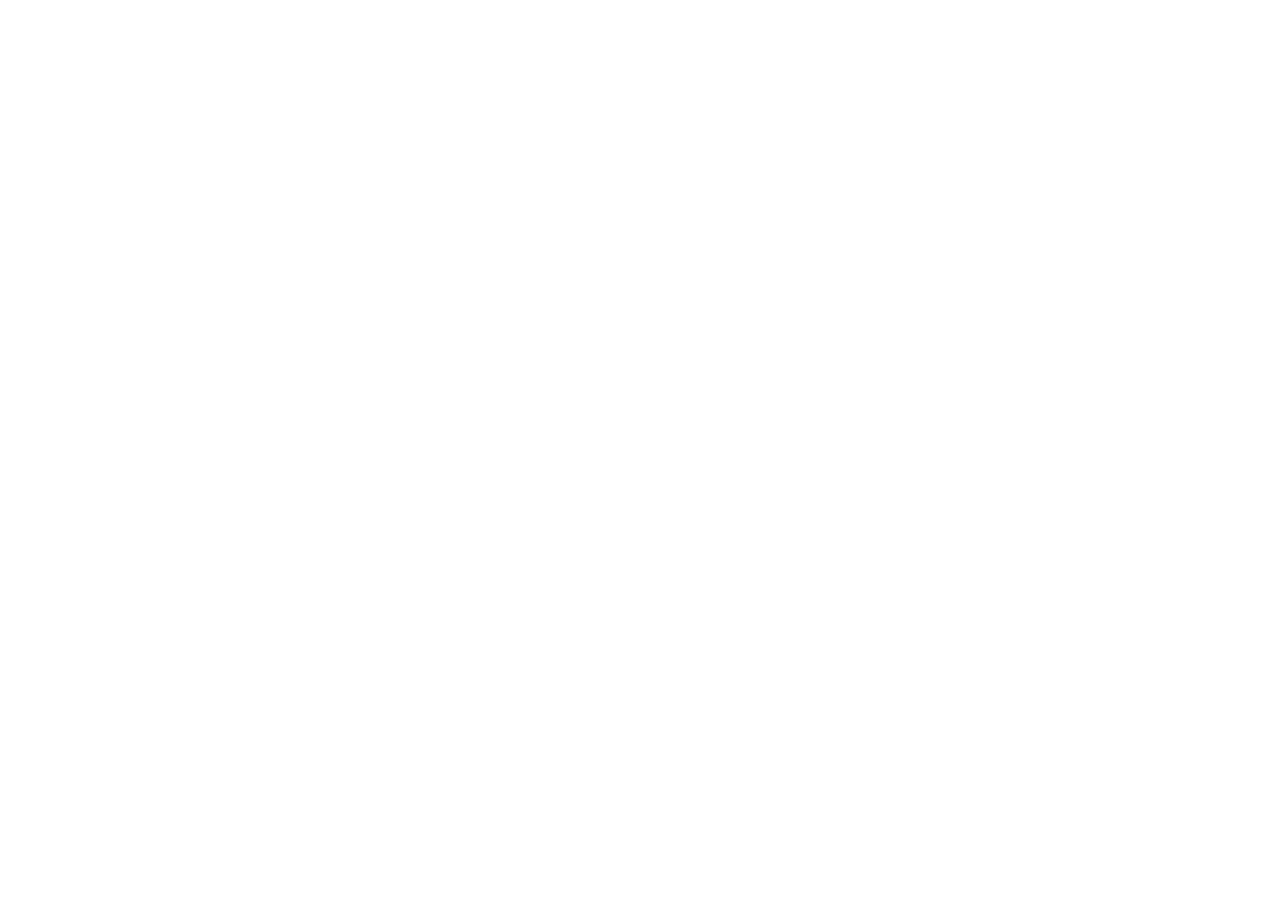
==== final-project/index.html @ 42d1e5c8 "Creates index.html" ====
<!DOCTYPE html>
<html lang="en">
<head>
    <meta charset="UTF-8">
    <meta http-equiv="X-UA-Compatible" content="IE=edge">
    <meta name="viewport" content="width=device-width, initial-scale=1.0">
    <title>Document</title>
</head>
<body>
    
</body>
</html>
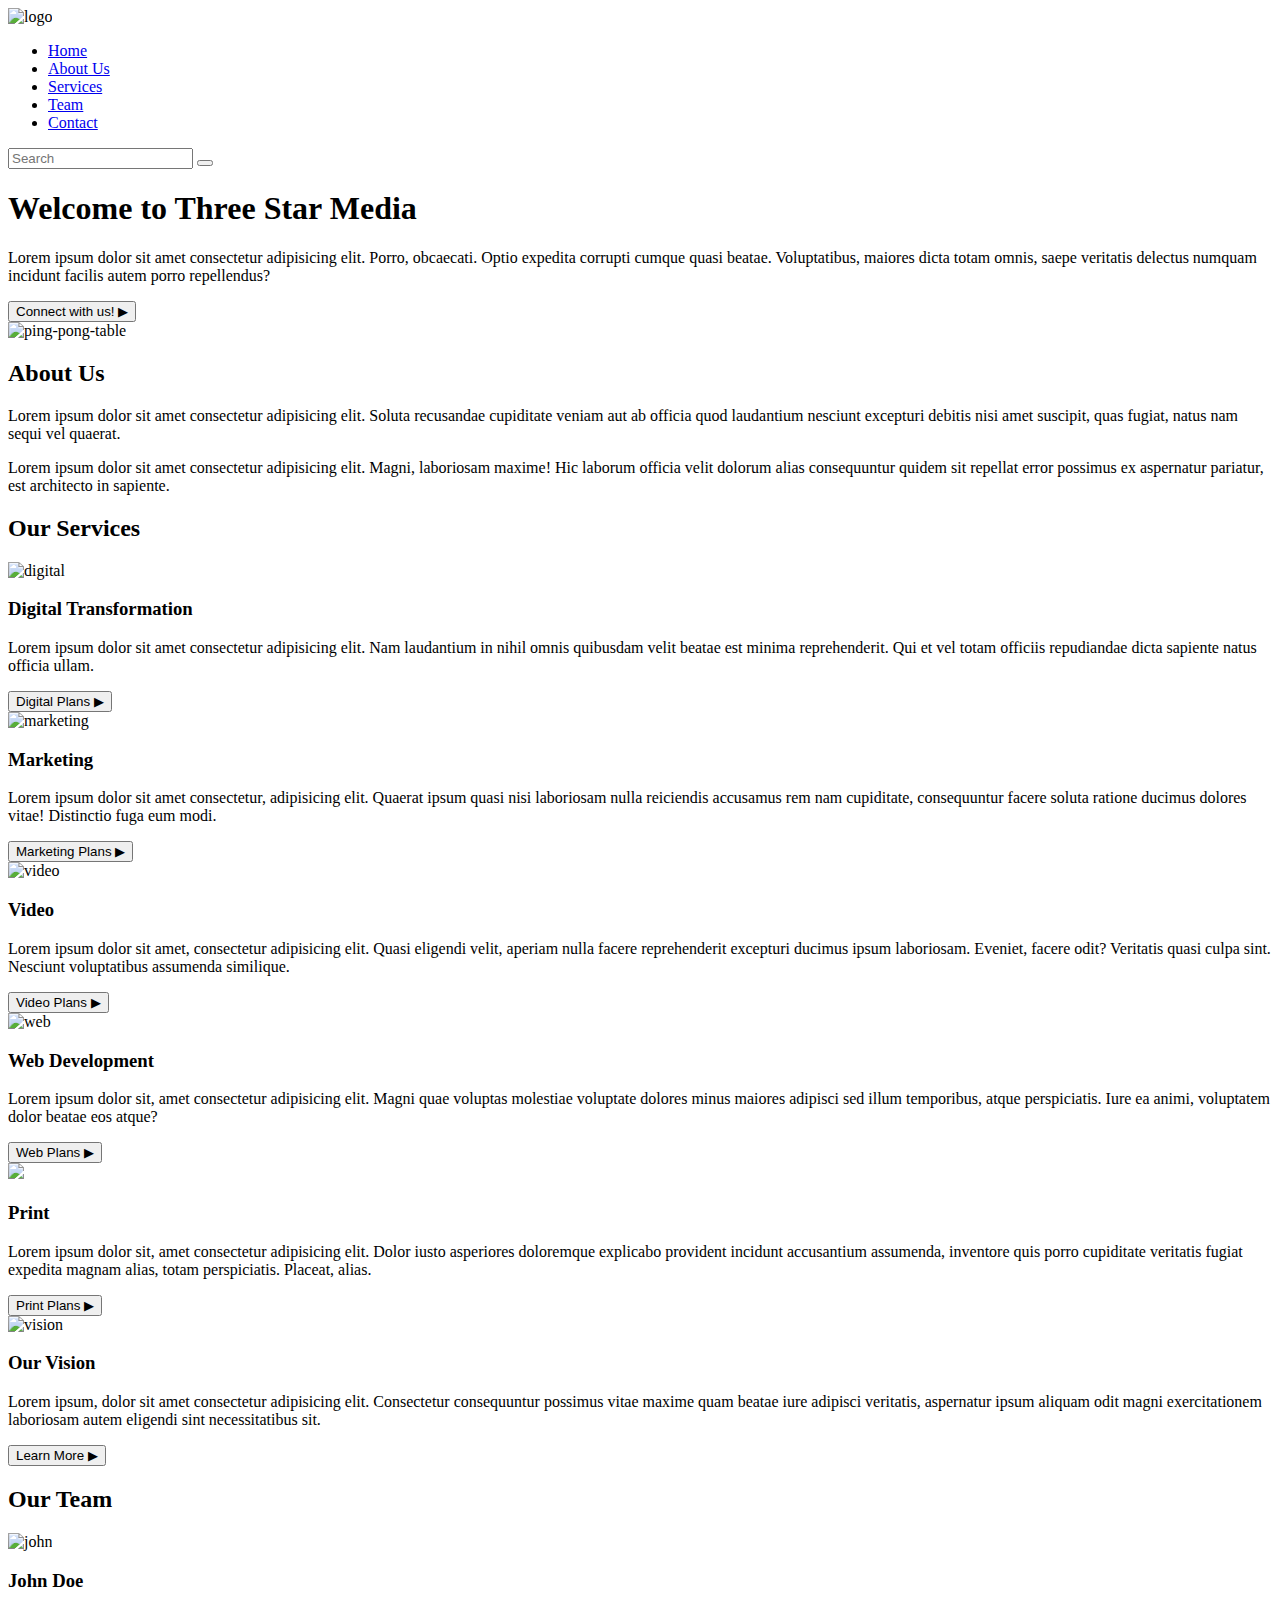
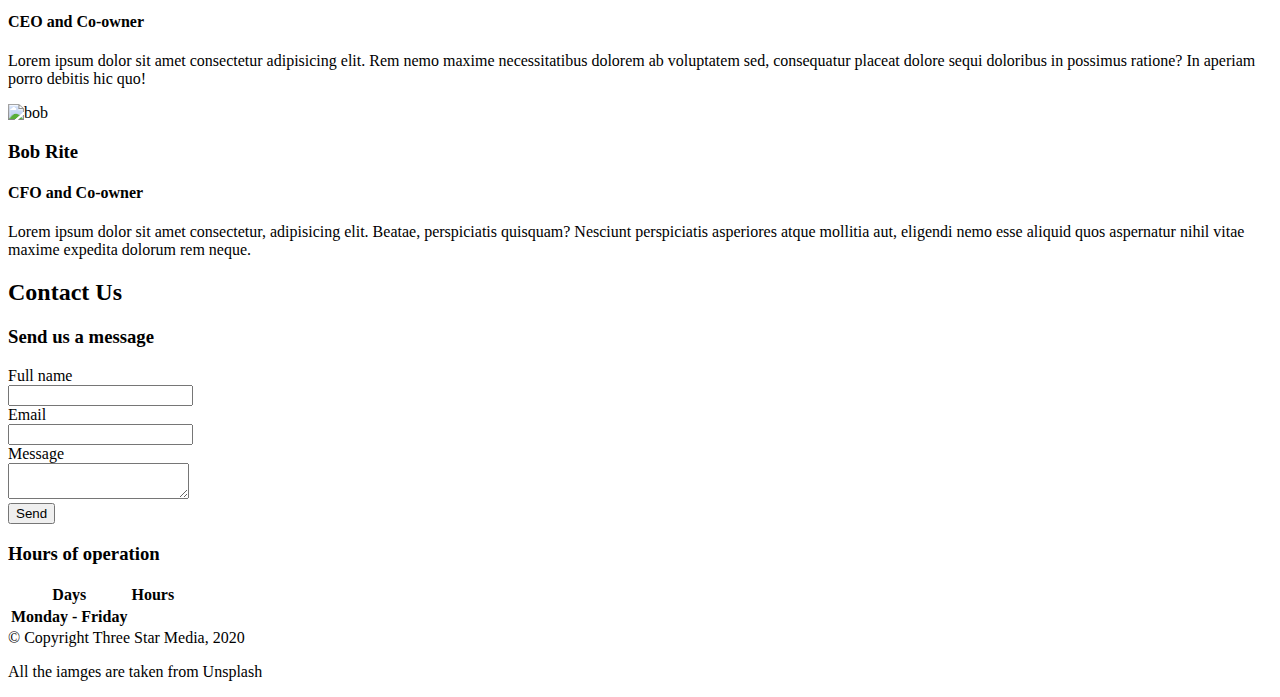
==== commit 7924b86a: "Lots of changes to index.html" ====
--- a/final-project/index.html
+++ b/final-project/index.html
@@ -4,9 +4,134 @@
     <meta charset="UTF-8">
     <meta http-equiv="X-UA-Compatible" content="IE=edge">
     <meta name="viewport" content="width=device-width, initial-scale=1.0">
-    <title>Document</title>
+    <title>Three Star Media</title>
+    <script src="https://kit.fontawesome.com/ba7e488cfd.js" crossorigin="anonymous"></script>
 </head>
 <body>
-    
+    <header>
+        <div class="upper">
+            <img src="images/logo.png" alt="logo">
+            <nav>
+                <ul>
+                    <li><a href="#" class="home">Home</a></li> <!-- Should be different from the rest of the list items ie. different colour -->
+                    <li><a href="#" class="about">About Us</a></li>
+                    <li><a href="#" class="services">Services</a></li>
+                    <li><a href="#" class="team">Team</a></li>
+                    <li><a href="#" class="contact">Contact</a></li>
+                </ul>
+            </nav>
+            <form>
+                <input type="text" placeholder="Search">
+                <button type="submit"><i class="fas fa-search"></i></button>
+            </form>
+        </div>
+        <div class="intro">
+            <div class="intro-container">
+                <h1>Welcome to Three Star Media</h1>
+                    <p>Lorem ipsum dolor sit amet consectetur adipisicing elit. Porro, obcaecati. Optio expedita corrupti cumque quasi beatae. Voluptatibus, maiores dicta totam omnis, saepe veritatis delectus numquam incidunt facilis autem porro repellendus?</p>
+                <button type="button">Connect with us! &#9654</button>
+            </div>
+        </div>
+    </header>
+
+    <main>
+        <section class="section-about">
+            <img src="images/about-us.jpg" alt="ping-pong-table">
+            <h2>About Us</h2>
+            <p>Lorem ipsum dolor sit amet consectetur adipisicing elit. Soluta recusandae cupiditate veniam aut ab officia quod laudantium nesciunt excepturi debitis nisi amet suscipit, quas fugiat, natus nam sequi vel quaerat.</p>
+            <p>Lorem ipsum dolor sit amet consectetur adipisicing elit. Magni, laboriosam maxime! Hic laborum officia velit dolorum alias consequuntur quidem sit repellat error possimus ex aspernatur pariatur, est architecto in sapiente.</p>
+        </section> <!-- end section-about -->
+
+        <section class="section-services">
+            <h2>Our Services</h2>
+
+            <div class="transformation">
+                <img src="images/digital.jpg" alt="digital">
+                <h3>Digital Transformation</h3>
+                <p>Lorem ipsum dolor sit amet consectetur adipisicing elit. Nam laudantium in nihil omnis quibusdam velit beatae est minima reprehenderit. Qui et vel totam officiis repudiandae dicta sapiente natus officia ullam.</p>
+                <button type="button">Digital Plans &#9654</button>
+            </div>
+
+            <div class="marketing">
+                <img src="images/marketing.jpg" alt="marketing">
+                <h3>Marketing</h3>
+                <p>Lorem ipsum dolor sit amet consectetur, adipisicing elit. Quaerat ipsum quasi nisi laboriosam nulla reiciendis accusamus rem nam cupiditate, consequuntur facere soluta ratione ducimus dolores vitae! Distinctio fuga eum modi.</p>
+                <button type="button">Marketing Plans &#9654</button>
+            </div>
+
+            <div class="video-production">
+                <img src="images/video.jpg" alt="video">
+                <h3>Video</h3>
+                <p>Lorem ipsum dolor sit amet, consectetur adipisicing elit. Quasi eligendi velit, aperiam nulla facere reprehenderit excepturi ducimus ipsum laboriosam. Eveniet, facere odit? Veritatis quasi culpa sint. Nesciunt voluptatibus assumenda similique.</p>
+                <button type="button">Video Plans &#9654</button>
+            </div>
+
+            <div class="web-development">
+                <img src="images/web.jpg" alt="web">
+                <h3>Web Development</h3>
+                <p>Lorem ipsum dolor sit, amet consectetur adipisicing elit. Magni quae voluptas molestiae voluptate dolores minus maiores adipisci sed illum temporibus, atque perspiciatis. Iure ea animi, voluptatem dolor beatae eos atque?</p>
+                <button type="button">Web Plans &#9654</button>
+            </div>
+
+            <div class="print">
+                <img src="images/print.jpg">
+                <h3>Print</h3>
+                <p>Lorem ipsum dolor sit, amet consectetur adipisicing elit. Dolor iusto asperiores doloremque explicabo provident incidunt accusantium assumenda, inventore quis porro cupiditate veritatis fugiat expedita magnam alias, totam perspiciatis. Placeat, alias.</p>
+                <button type="button">Print Plans &#9654</button>
+            </div>
+        </section> <!-- end section-services -->
+
+        <section class="section-vision">
+            <img src="images/vision.jpg" alt="vision">
+            <h3>Our Vision</h3>
+            <p>Lorem ipsum, dolor sit amet consectetur adipisicing elit. Consectetur consequuntur possimus vitae maxime quam beatae iure adipisci veritatis, aspernatur ipsum aliquam odit magni exercitationem laboriosam autem eligendi sint necessitatibus sit.</p>
+            <button type="button">Learn More &#9654</button>
+        </section> <!-- end section-vision -->
+
+        <section class="section-team">
+            <h2>Our Team</h2>
+
+            <div class="john">
+                <img src="images/john.jpg" alt="john">
+                <h3>John Doe</h3>
+                <h4>CEO and Co-owner</h4>
+                <p>Lorem ipsum dolor sit amet consectetur adipisicing elit. Rem nemo maxime necessitatibus dolorem ab voluptatem sed, consequatur placeat dolore sequi doloribus in possimus ratione? In aperiam porro debitis hic quo!</p>
+            </div>
+            <div class="bob">
+                <img src="images/bob.jpg" alt="bob">
+                <h3>Bob Rite</h3>
+                <h4>CFO and Co-owner</h4>
+                <p>Lorem ipsum dolor sit amet consectetur, adipisicing elit. Beatae, perspiciatis quisquam? Nesciunt perspiciatis asperiores atque mollitia aut, eligendi nemo esse aliquid quos aspernatur nihil vitae maxime expedita dolorum rem neque.</p>
+            </div>
+        </section> <!-- end section-team -->
+
+        <section class="section-contact">
+            <h2>Contact Us</h2>
+            <h3>Send us a message</h3>
+            <form>
+                <label for="fname">Full name</label><br>
+                <input type="text" id="fname" name="fname"><br>
+                <label for="email">Email</label><br>
+                <input type="text" id="email" name="email"><br>
+                <label for="message">Message</label><br>
+                <textarea id="message" name="message"></textarea><br>
+                <input type="submit" value="Send">
+            </form>
+            <table>
+                <h3>Hours of operation</h3>
+                <tr>
+                    <th scope="col">Days</th>
+                    <th scope="col">Hours</th>
+                </tr>
+                <tr>
+                    <th scope="row">Monday - Friday</th>
+                </tr>
+            </table>
+        </section> <!-- end section-contact -->
+    </main>
+
+    <footer>&copy; Copyright Three Star Media, 2020
+        <p>All the iamges are taken from Unsplash</p>
+    </footer>
 </body>
 </html>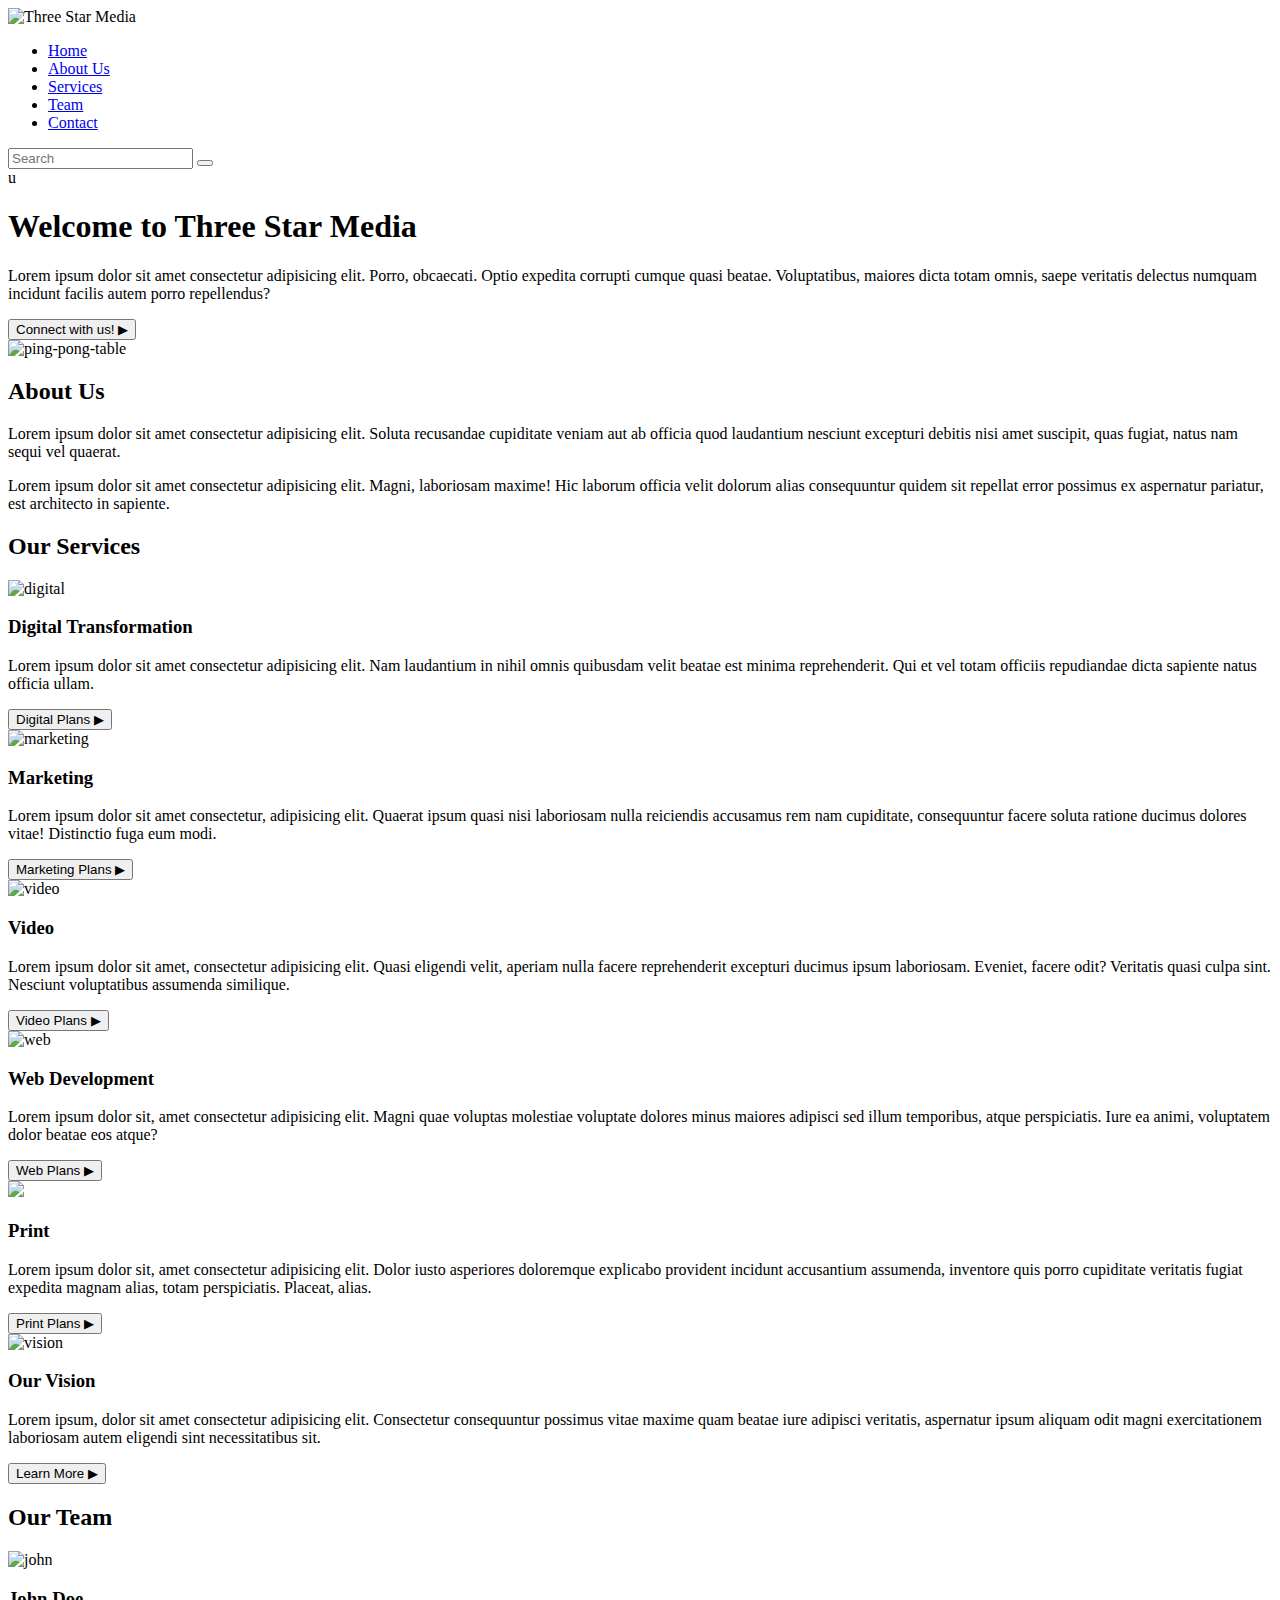
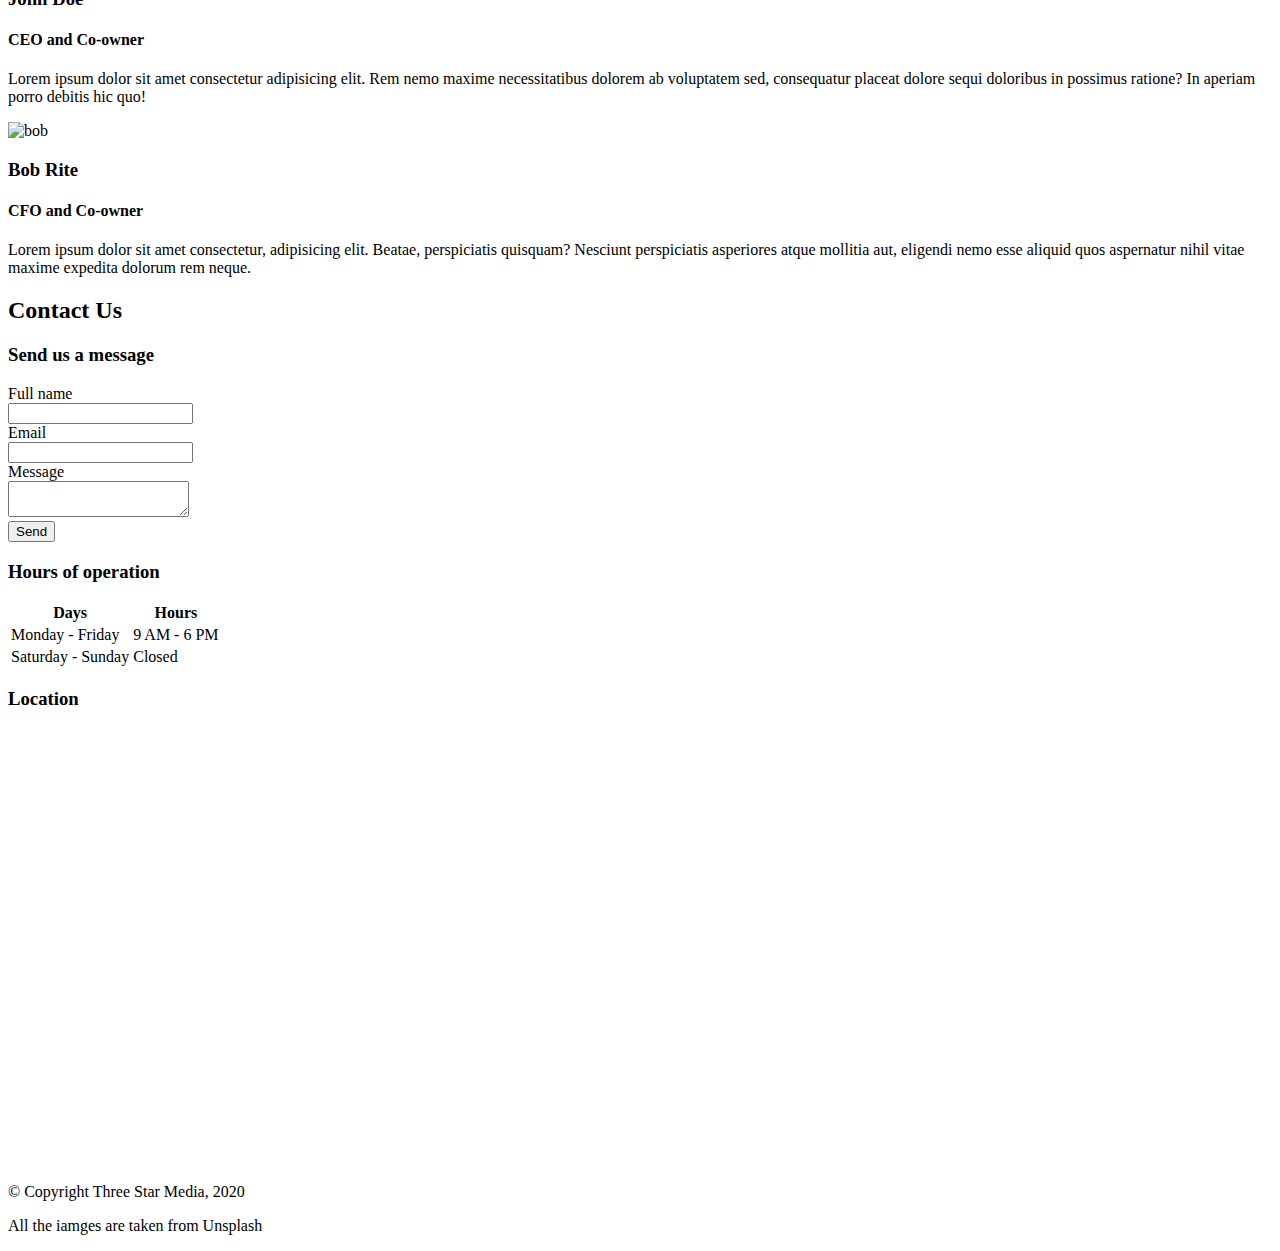
==== commit 4c3bafb3: "Adds and finishes index.html" ====
--- a/final-project/index.html
+++ b/final-project/index.html
@@ -10,7 +10,7 @@
 <body>
     <header>
         <div class="upper">
-            <img src="images/logo.png" alt="logo">
+            <img src="images/logo.png" alt="Three Star Media">
             <nav>
                 <ul>
                     <li><a href="#" class="home">Home</a></li> <!-- Should be different from the rest of the list items ie. different colour -->
@@ -24,7 +24,7 @@
                 <input type="text" placeholder="Search">
                 <button type="submit"><i class="fas fa-search"></i></button>
             </form>
-        </div>
+        </div>u
         <div class="intro">
             <div class="intro-container">
                 <h1>Welcome to Three Star Media</h1>
@@ -117,17 +117,30 @@
                 <textarea id="message" name="message"></textarea><br>
                 <input type="submit" value="Send">
             </form>
+        </section> <!-- end section-contact -->
+
+        <section class="hours-operation">
             <table>
                 <h3>Hours of operation</h3>
                 <tr>
-                    <th scope="col">Days</th>
-                    <th scope="col">Hours</th>
+                    <th>Days</th>
+                    <th>Hours</th>
                 </tr>
                 <tr>
-                    <th scope="row">Monday - Friday</th>
+                    <td>Monday - Friday</td>
+                    <td>9 AM - 6 PM</td>
+                </tr>
+                <tr>
+                    <td>Saturday - Sunday</td>
+                    <td>Closed</td>
                 </tr>
             </table>
-        </section> <!-- end section-contact -->
+        </section> <!-- end hours-operation -->
+
+        <section class="location">
+            <h3>Location</h3>
+            <iframe src="https://www.google.com/maps/embed?pb=!1m18!1m12!1m3!1d2803.9445518045195!2d-75.75712548423596!3d45.34993154908156!2m3!1f0!2f0!3f0!3m2!1i1024!2i768!4f13.1!3m3!1m2!1s0x4cce0718cc4a6ad7%3A0xc6cc467725843e2b!2sAlgonquin%20College%20Ottawa%20Campus!5e0!3m2!1sen!2sca!4v1637684568083!5m2!1sen!2sca" width="600" height="450" style="border:0;" allowfullscreen="" loading="lazy"></iframe>
+        </section>
     </main>
 
     <footer>&copy; Copyright Three Star Media, 2020
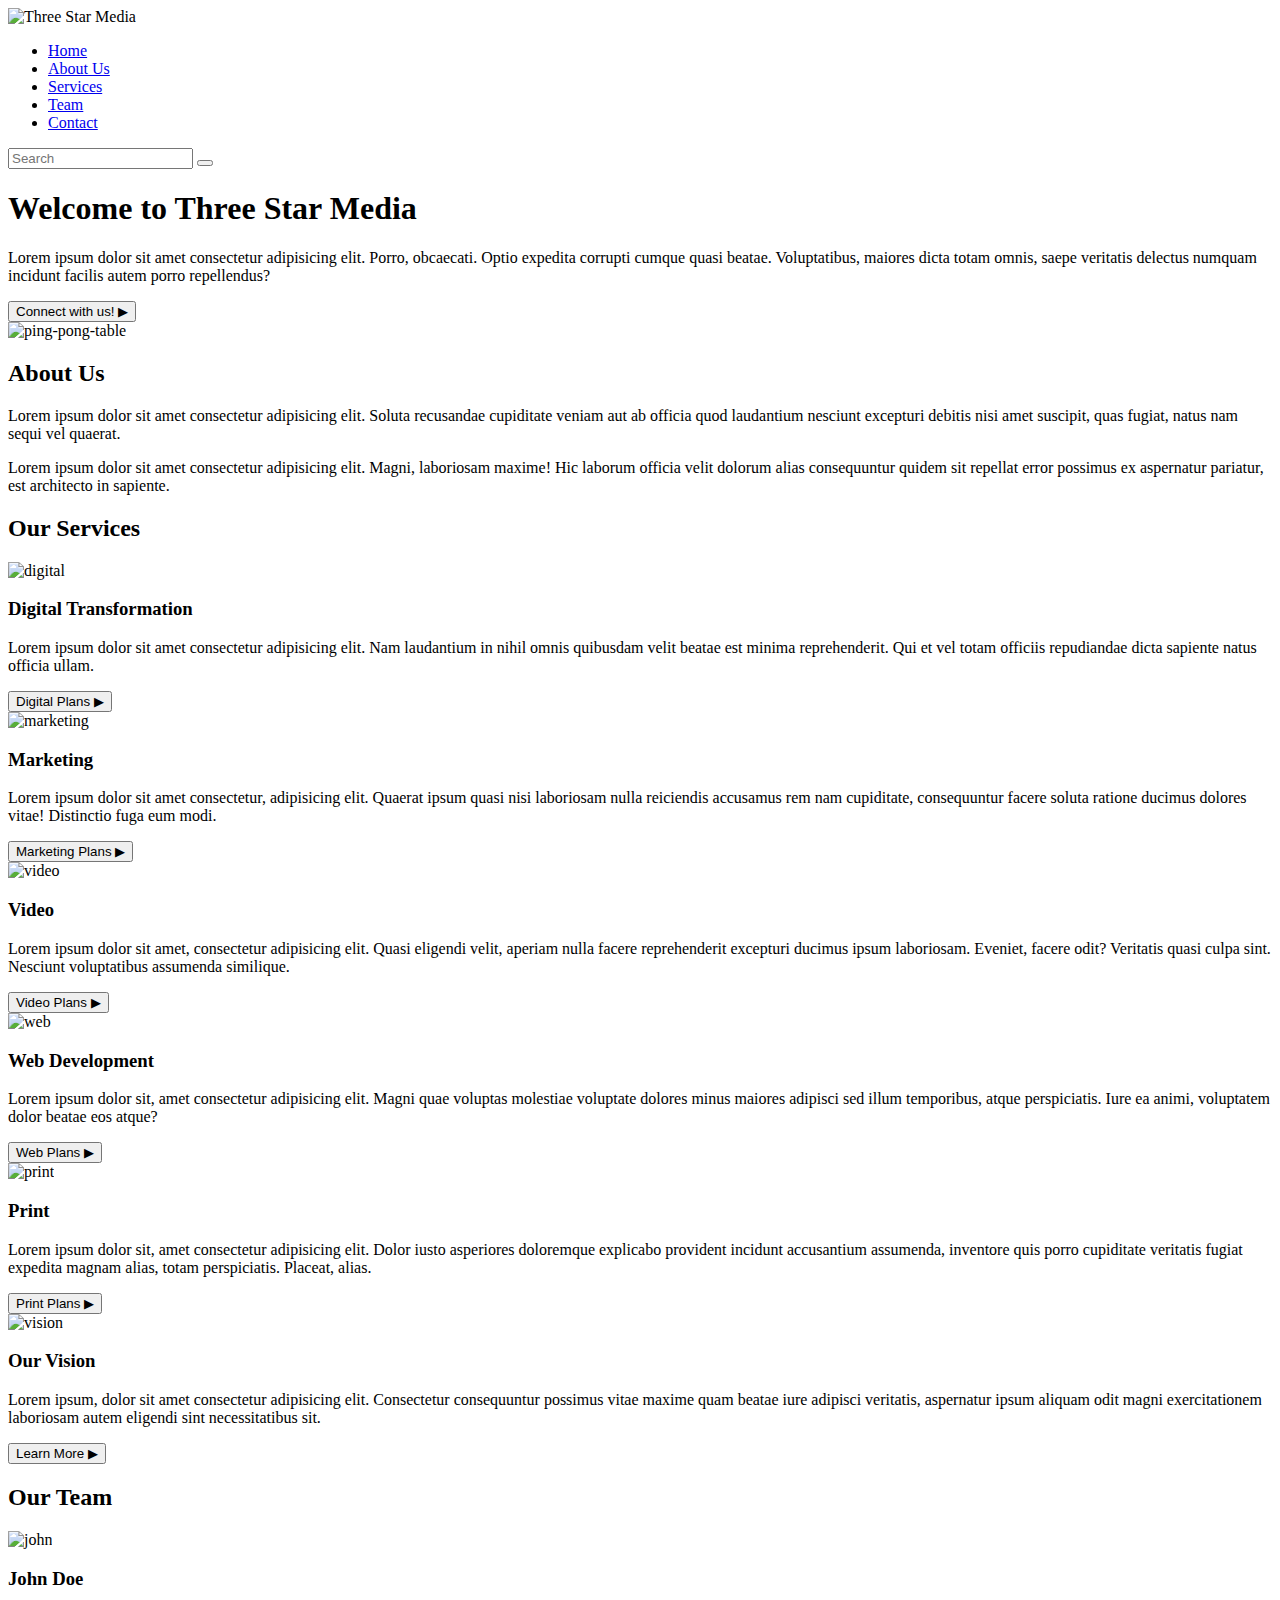
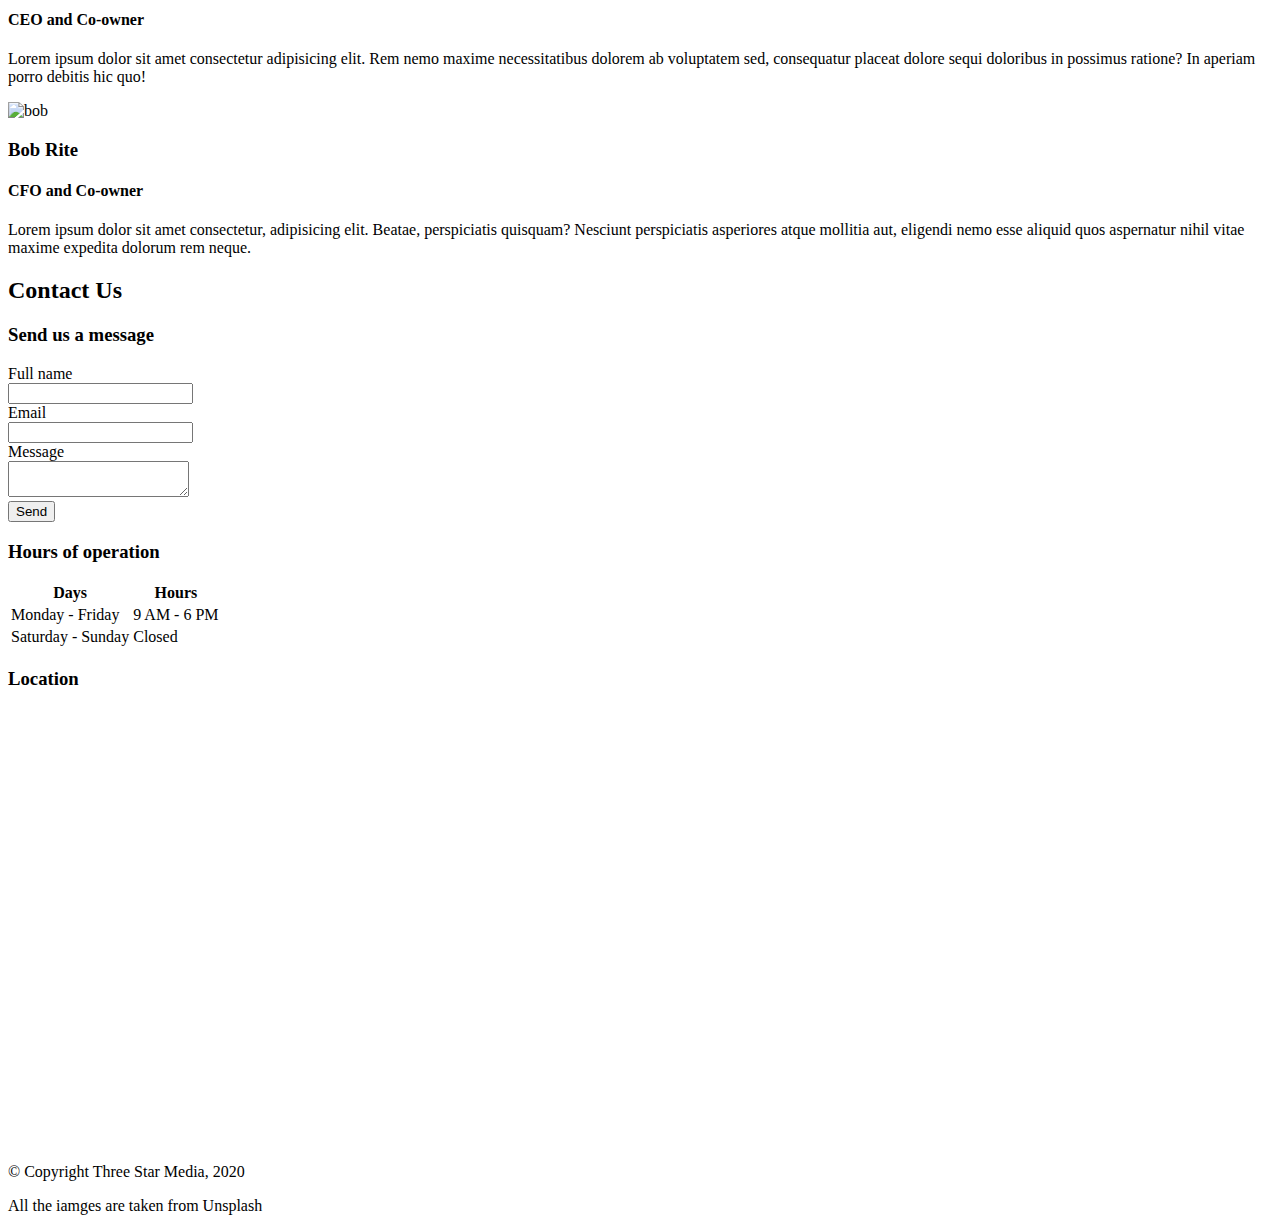
==== commit e75ebec2: "removed "u" in index.html" ====
--- a/final-project/index.html
+++ b/final-project/index.html
@@ -24,12 +24,12 @@
                 <input type="text" placeholder="Search">
                 <button type="submit"><i class="fas fa-search"></i></button>
             </form>
-        </div>u
+        </div>
         <div class="intro">
             <div class="intro-container">
                 <h1>Welcome to Three Star Media</h1>
                     <p>Lorem ipsum dolor sit amet consectetur adipisicing elit. Porro, obcaecati. Optio expedita corrupti cumque quasi beatae. Voluptatibus, maiores dicta totam omnis, saepe veritatis delectus numquam incidunt facilis autem porro repellendus?</p>
-                <button type="button">Connect with us! &#9654</button>
+                <button type="button">Connect with us! &#9654;</button>
             </div>
         </div>
     </header>
@@ -49,35 +49,35 @@
                 <img src="images/digital.jpg" alt="digital">
                 <h3>Digital Transformation</h3>
                 <p>Lorem ipsum dolor sit amet consectetur adipisicing elit. Nam laudantium in nihil omnis quibusdam velit beatae est minima reprehenderit. Qui et vel totam officiis repudiandae dicta sapiente natus officia ullam.</p>
-                <button type="button">Digital Plans &#9654</button>
+                <button type="button">Digital Plans &#9654;</button>
             </div>
 
             <div class="marketing">
                 <img src="images/marketing.jpg" alt="marketing">
                 <h3>Marketing</h3>
                 <p>Lorem ipsum dolor sit amet consectetur, adipisicing elit. Quaerat ipsum quasi nisi laboriosam nulla reiciendis accusamus rem nam cupiditate, consequuntur facere soluta ratione ducimus dolores vitae! Distinctio fuga eum modi.</p>
-                <button type="button">Marketing Plans &#9654</button>
+                <button type="button">Marketing Plans &#9654;</button>
             </div>
 
             <div class="video-production">
                 <img src="images/video.jpg" alt="video">
                 <h3>Video</h3>
                 <p>Lorem ipsum dolor sit amet, consectetur adipisicing elit. Quasi eligendi velit, aperiam nulla facere reprehenderit excepturi ducimus ipsum laboriosam. Eveniet, facere odit? Veritatis quasi culpa sint. Nesciunt voluptatibus assumenda similique.</p>
-                <button type="button">Video Plans &#9654</button>
+                <button type="button">Video Plans &#9654;</button>
             </div>
 
             <div class="web-development">
                 <img src="images/web.jpg" alt="web">
                 <h3>Web Development</h3>
                 <p>Lorem ipsum dolor sit, amet consectetur adipisicing elit. Magni quae voluptas molestiae voluptate dolores minus maiores adipisci sed illum temporibus, atque perspiciatis. Iure ea animi, voluptatem dolor beatae eos atque?</p>
-                <button type="button">Web Plans &#9654</button>
+                <button type="button">Web Plans &#9654;</button>
             </div>
 
             <div class="print">
-                <img src="images/print.jpg">
+                <img src="images/print.jpg" alt="print">
                 <h3>Print</h3>
                 <p>Lorem ipsum dolor sit, amet consectetur adipisicing elit. Dolor iusto asperiores doloremque explicabo provident incidunt accusantium assumenda, inventore quis porro cupiditate veritatis fugiat expedita magnam alias, totam perspiciatis. Placeat, alias.</p>
-                <button type="button">Print Plans &#9654</button>
+                <button type="button">Print Plans &#9654;</button>
             </div>
         </section> <!-- end section-services -->
 
@@ -85,7 +85,7 @@
             <img src="images/vision.jpg" alt="vision">
             <h3>Our Vision</h3>
             <p>Lorem ipsum, dolor sit amet consectetur adipisicing elit. Consectetur consequuntur possimus vitae maxime quam beatae iure adipisci veritatis, aspernatur ipsum aliquam odit magni exercitationem laboriosam autem eligendi sint necessitatibus sit.</p>
-            <button type="button">Learn More &#9654</button>
+            <button type="button">Learn More &#9654;</button>
         </section> <!-- end section-vision -->
 
         <section class="section-team">
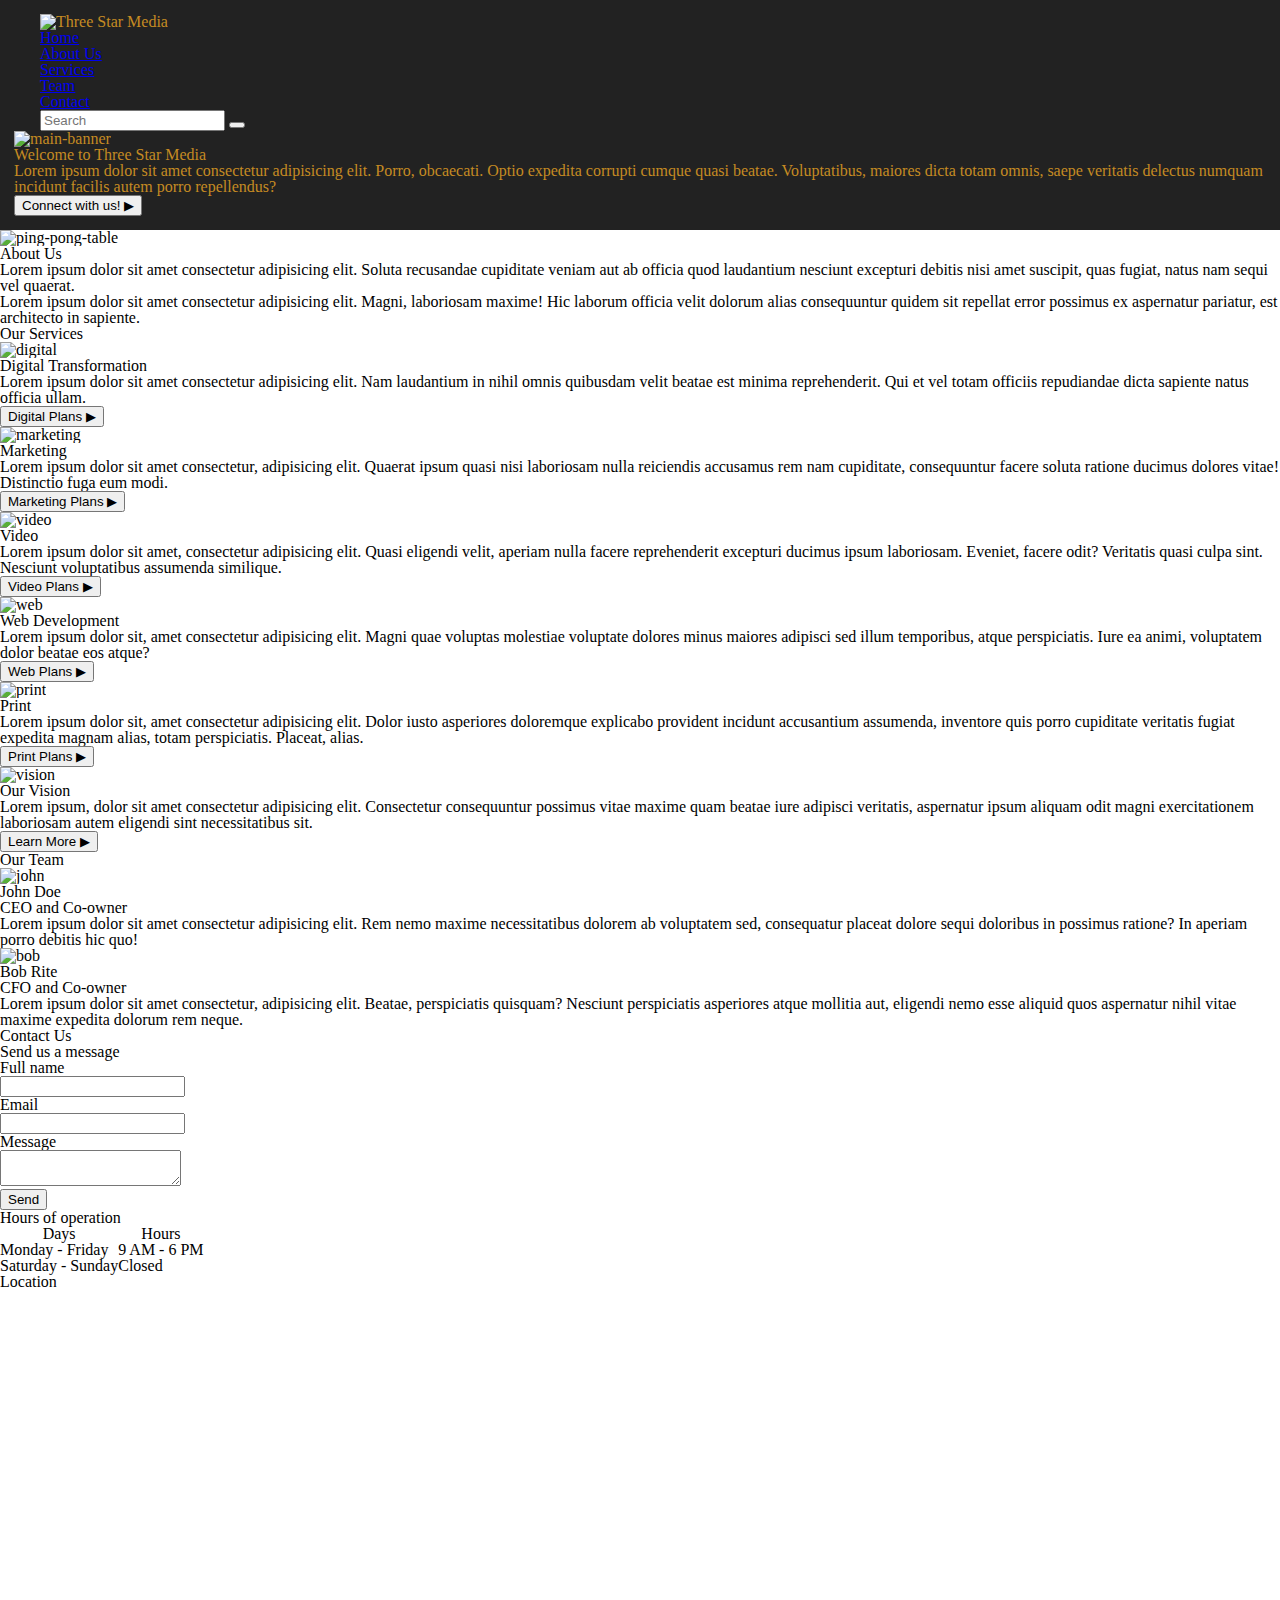
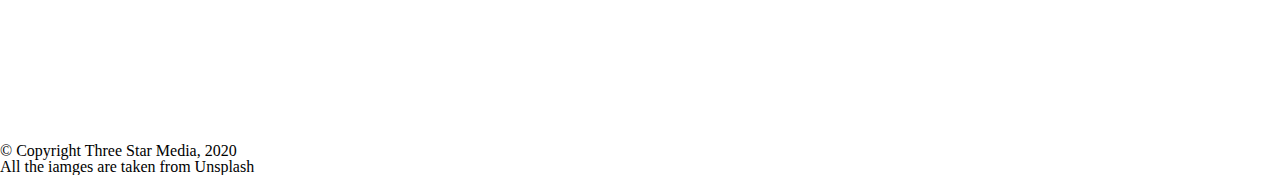
==== commit d0cef742: "Changes index.html and adds more to styles.css" ====
--- a/final-project/index.html
+++ b/final-project/index.html
@@ -6,6 +6,10 @@
     <meta name="viewport" content="width=device-width, initial-scale=1.0">
     <title>Three Star Media</title>
     <script src="https://kit.fontawesome.com/ba7e488cfd.js" crossorigin="anonymous"></script>
+    <link rel="preconnect" href="https://fonts.googleapis.com">
+    <link rel="preconnect" href="https://fonts.gstatic.com" crossorigin>
+    <link href="https://fonts.googleapis.com/css2?family=Open+Sans&display=swap" rel="stylesheet">
+    <link href="css/styles.css" rel="stylesheet">
 </head>
 <body>
     <header>
@@ -27,6 +31,7 @@
         </div>
         <div class="intro">
             <div class="intro-container">
+                <img src="images/main-banner.jpg" alt="main-banner">
                 <h1>Welcome to Three Star Media</h1>
                     <p>Lorem ipsum dolor sit amet consectetur adipisicing elit. Porro, obcaecati. Optio expedita corrupti cumque quasi beatae. Voluptatibus, maiores dicta totam omnis, saepe veritatis delectus numquam incidunt facilis autem porro repellendus?</p>
                 <button type="button">Connect with us! &#9654;</button>
@@ -120,8 +125,8 @@
         </section> <!-- end section-contact -->
 
         <section class="hours-operation">
+            <h3>Hours of operation</h3>
             <table>
-                <h3>Hours of operation</h3>
                 <tr>
                     <th>Days</th>
                     <th>Hours</th>
--- a/final-project/css/styles.css
+++ b/final-project/css/styles.css
@@ -0,0 +1,80 @@
+html, body, div, span, applet, object, iframe,
+h1, h2, h3, h4, h5, h6, p, blockquote, pre,
+a, abbr, acronym, address, big, cite, code,
+del, dfn, em, img, ins, kbd, q, s, samp,
+small, strike, strong, sub, sup, tt, var,
+b, u, i, center,
+dl, dt, dd, ol, ul, li,
+fieldset, form, label, legend,
+table, caption, tbody, tfoot, thead, tr, th, td,
+article, aside, canvas, details, embed, 
+figure, figcaption, footer, header, hgroup, 
+menu, nav, output, ruby, section, summary,
+time, mark, audio, video {
+	margin: 0;
+	padding: 0;
+	border: 0;
+	font-size: 100%;
+	font: inherit;
+	vertical-align: baseline;
+}
+/* HTML5 display-role reset for older browsers */
+article, aside, details, figcaption, figure, 
+footer, header, hgroup, menu, nav, section {
+	display: block;
+}
+body {
+	line-height: 1;
+}
+ol, ul {
+	list-style: none;
+}
+blockquote, q {
+	quotes: none;
+}
+blockquote:before, blockquote:after,
+q:before, q:after {
+	content: '';
+	content: none;
+}
+table {
+	border-collapse: collapse;
+	border-spacing: 0;
+}
+
+/* ======================================= */
+/* ============== MY STYLES ============== */
+/* ======================================= */
+
+/* ==== MOBILE-FIRST STYLES ==== */
+body {
+    background: white;
+}
+
+.upper {
+    width: 100%;
+    margin: 0 auto;
+}
+
+header {
+    background: #222222;
+    color: #c58b22;
+    padding: 14px; 
+}
+
+/* ==== This just sets the width for accuracy to the mock-up ==== */
+/* Don't put anything else in this media query! */
+
+@media screen and (min-width: 706px){
+    .upper {
+        width: 706px;
+    }
+}
+
+/* ==== DESKTOP STYLES ==== */
+
+@media screen and (min-width: 1200px){
+    .upper {
+        width: 1200px;
+    }
+}
